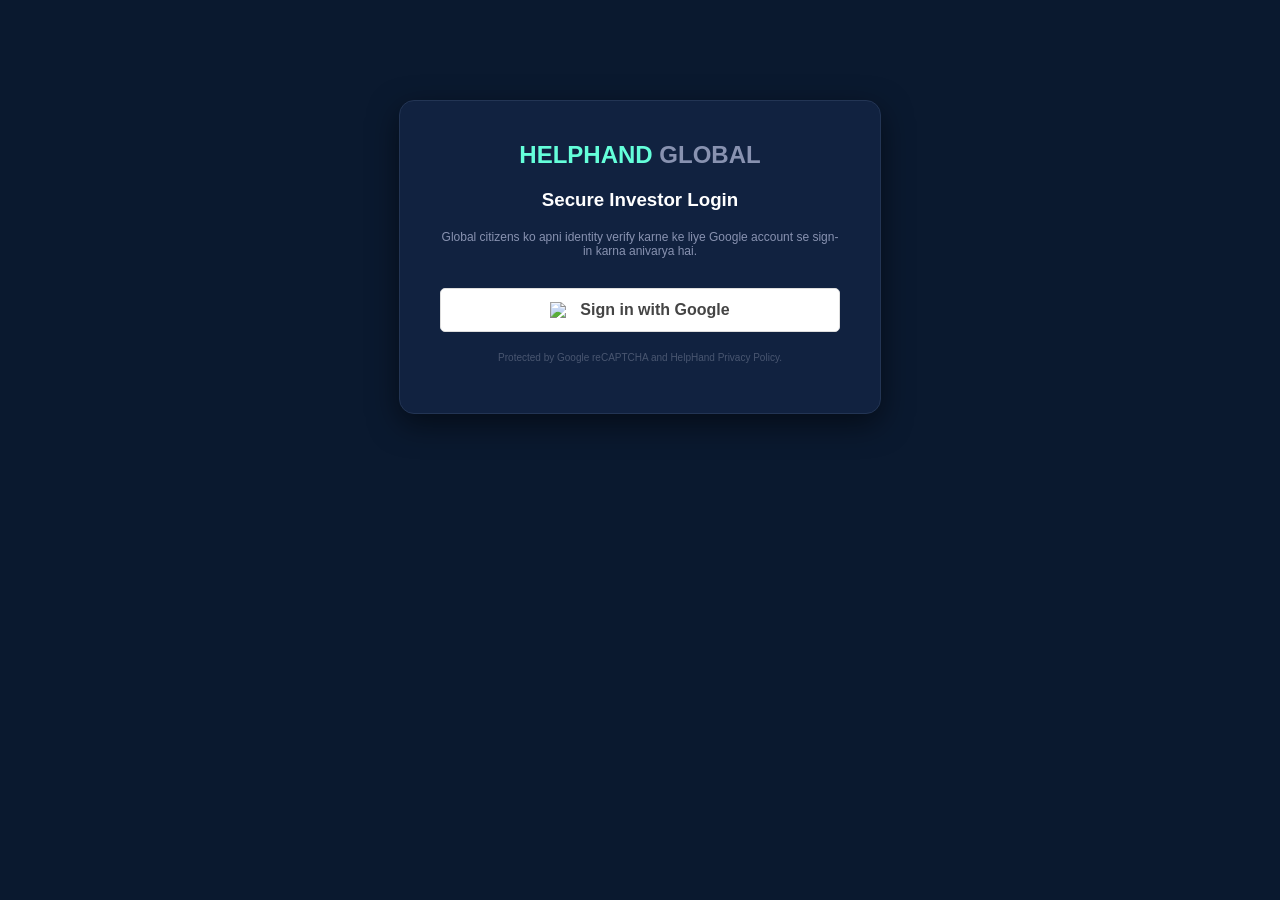
==== index.html @ bbfc0e0e "Add files via upload" ====
<!DOCTYPE html>
<html lang="en">
<head>
    <meta charset="UTF-8">
    <title>Login | HelpHand Global Portal</title>
    <link rel="stylesheet" href="style.css">
    <link rel="stylesheet" href="https://cdnjs.cloudflare.com/ajax/libs/font-awesome/6.0.0/css/all.min.css">
    <script src="https://www.gstatic.com/firebasejs/9.6.1/firebase-app-compat.js"></script>
    <script src="https://www.gstatic.com/firebasejs/9.6.1/firebase-auth-compat.js"></script>

    <style>
        .login-box { max-width: 400px; margin: 100px auto; background: #112240; padding: 40px; border-radius: 15px; text-align: center; border: 1px solid #233554; box-shadow: 0 10px 30px rgba(0,0,0,0.5); }
        .google-btn { background: white; color: #444; width: 100%; padding: 12px; border-radius: 5px; border: 1px solid #ddd; font-weight: bold; cursor: pointer; display: flex; align-items: center; justify-content: center; gap: 10px; font-size: 16px; transition: 0.3s; margin-top: 20px;}
        .google-btn:hover { background: #f1f1f1; box-shadow: 0 5px 15px rgba(0,0,0,0.2); }
        .logo { font-weight: bold; font-size: 24px; color: #64ffda; }
        .logo span { color: #8892b0; }
    </style>
</head>
<body>
    <div class="login-box">
        <div class="logo">HELPHAND <span>GLOBAL</span></div>
        <h3 style="color: white; margin-top: 20px;">Secure Investor Login</h3>
        <p style="font-size: 12px; color: #8892b0; margin-bottom: 30px;">Global citizens ko apni identity verify karne ke liye Google account se sign-in karna anivarya hai.</p>
        
        <button class="google-btn" id="loginBtn" onclick="googleLogin()">
            <img src="https://upload.wikimedia.org/wikipedia/commons/c/c1/Google_%22G%22_logo.svg" width="20">
            Sign in with Google
        </button>

        <p style="font-size: 10px; color: #495670; margin-top: 20px;">Protected by Google reCAPTCHA and HelpHand Privacy Policy.</p>
    </div>

    <script>
        // --- APNA FIREBASE CONFIG YAHAN DALO ---
        const firebaseConfig = {
            apiKey: "AIzaSy...", // Jo tune pehle bhejatha wahi yahan paste karna
            authDomain: "helphand-global.firebaseapp.com",
            projectId: "helphand-global",
            storageBucket: "helphand-global.appspot.com",
            messagingSenderId: "...",
            appId: "..."
        };
        
        firebase.initializeApp(firebaseConfig);
        const auth = firebase.auth();

        function googleLogin() {
            const btn = document.getElementById('loginBtn');
            btn.innerHTML = '<i class="fas fa-spinner fa-spin"></i> Connecting...';
            btn.disabled = true;

            const provider = new firebase.auth.GoogleAuthProvider();
            
            auth.signInWithPopup(provider)
                .then((result) => {
                    // Login Success!
                    console.log("User Logged In:", result.user.displayName);
                    window.location.href = 'home.html'; // User ko main page par bhej do
                })
                .catch((error) => {
                    console.error("Login Error:", error);
                    alert("Authentication failed! Please try again.");
                    btn.innerHTML = '<img src="https://upload.wikimedia.org/wikipedia/commons/c/c1/Google_%22G%22_logo.svg" width="20"> Sign in with Google';
                    btn.disabled = false;
                });
        }
    </script>
</body>
</html>
---- style.css ----
:root {
    --bg: #0a192f;
    --panel: #112240;
    --gold: #d4af37;
    --text-main: #ccd6f6;
    --text-dim: #8892b0;
    --white: #ffffff;
}

body {
    background: var(--bg);
    color: var(--text-main);
    font-family: 'Segoe UI', Tahoma, Geneva, Verdana, sans-serif;
    margin: 0;
    overflow-x: hidden;
}

/* Authority Bar */
.auth-bar {
    background: #020c1b;
    color: var(--gold);
    font-size: 11px;
    padding: 8px 20px;
    display: flex;
    justify-content: space-between;
    letter-spacing: 1px;
    text-transform: uppercase;
}

/* Header */
.main-header {
    display: flex;
    justify-content: space-between;
    align-items: center;
    padding: 20px 5%;
    background: var(--bg);
    border-bottom: 1px solid #233554;
}

.logo { font-size: 24px; font-weight: 800; color: var(--white); }
.logo span { color: var(--gold); }
nav a { color: var(--text-dim); text-decoration: none; margin-left: 20px; font-size: 13px; }

/* Hero Section */
.hero { padding: 80px 5%; text-align: center; background: radial-gradient(circle at center, #112240 0%, #0a192f 100%); }
h1 { font-size: 48px; line-height: 1.2; color: var(--white); margin-bottom: 20px; }
.gold-text { color: var(--gold); }
.hero p { max-width: 700px; margin: 0 auto 40px; color: var(--text-dim); line-height: 1.6; }

/* Stats */
.stats-grid { display: flex; justify-content: center; gap: 30px; margin-bottom: 50px; }
.stat-card { background: var(--panel); padding: 20px 40px; border-radius: 10px; border-bottom: 3px solid var(--gold); }
.stat-num { display: block; font-size: 32px; font-weight: bold; color: var(--white); }
.stat-label { color: var(--gold); font-size: 12px; text-transform: uppercase; }

/* Buttons */
.main-btn {
    background: var(--gold);
    color: #000;
    padding: 18px 40px;
    text-decoration: none;
    font-weight: bold;
    border-radius: 5px;
    display: inline-block;
    transition: 0.3s;
    box-shadow: 0 10px 20px rgba(212, 175, 55, 0.2);
}
.main-btn:hover { transform: translateY(-3px); box-shadow: 0 15px 30px rgba(212, 175, 55, 0.3); }

/* Footer */
.legal-footer { background: #020c1b; padding: 50px 5%; text-align: center; }
.footer-note h3 { color: var(--gold); font-size: 16px; margin-bottom: 15px; }
.footer-note p { font-size: 12px; color: #495670; line-height: 2; max-width: 900px; margin: 0 auto; }

/* Trust Pop-up */
.trust-popup {
    position: fixed;
    bottom: 20px;
    left: 20px;
    background: var(--panel);
    border-left: 4px solid var(--gold);
    padding: 15px 25px;
    border-radius: 5px;
    font-size: 13px;
    display: flex;
    align-items: center;
    gap: 12px;
    box-shadow: 0 10px 30px rgba(0,0,0,0.5);
    animation: slideIn 0.5s ease;
}
.trust-popup i { color: #2ebd85; font-size: 18px; }

@keyframes slideIn { from { transform: translateX(-100%); } to { transform: translateX(0); } }
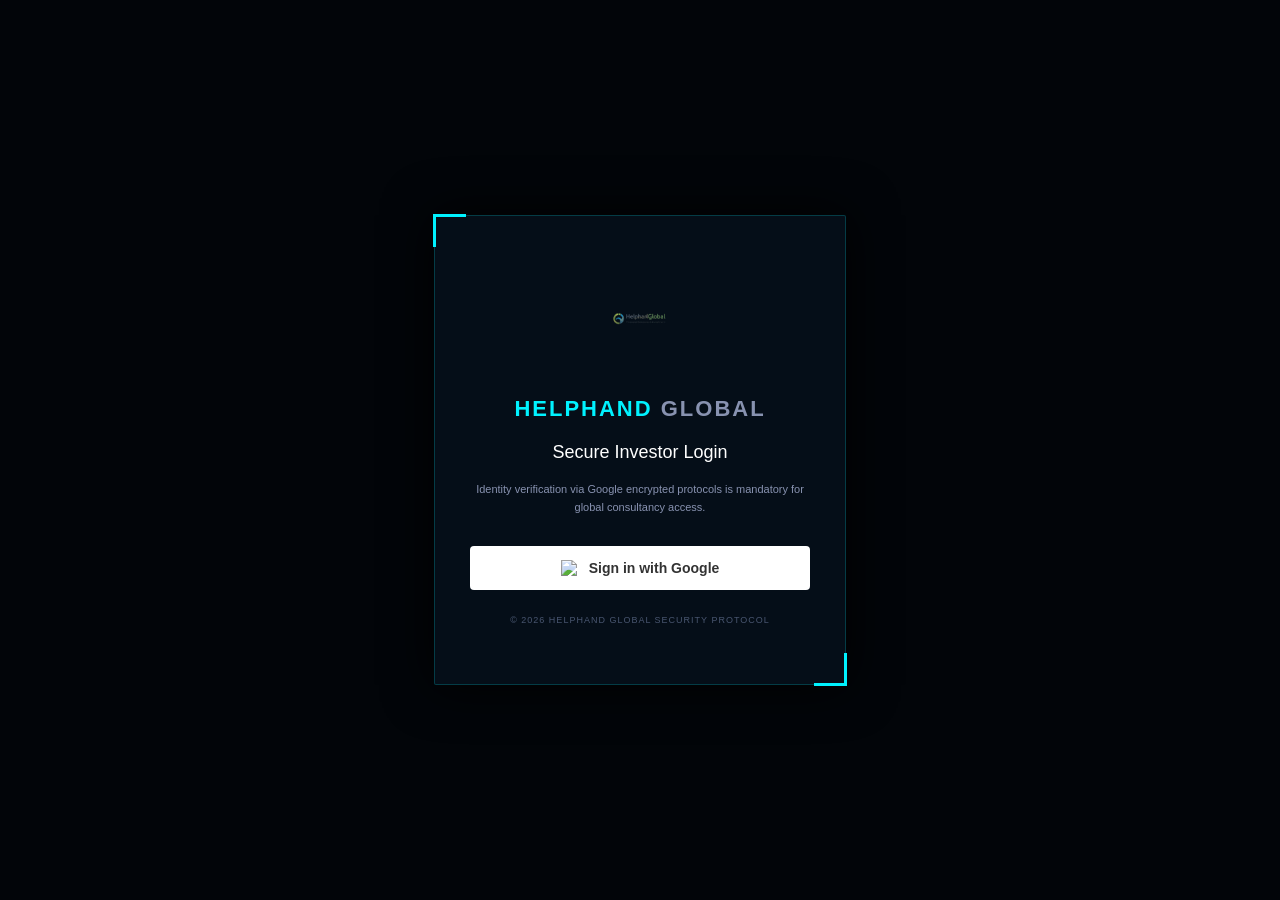
==== commit 905114f0: "Update index.html" ====
--- a/index.html
+++ b/index.html
@@ -2,43 +2,104 @@
 <html lang="en">
 <head>
     <meta charset="UTF-8">
-    <title>Login | HelpHand Global Portal</title>
-    <link rel="stylesheet" href="style.css">
+    <meta name="viewport" content="width=device-width, initial-scale=1.0, maximum-scale=1.0, user-scalable=no">
+    
+    <title>Helphand Global | Strategic Financial Solutions</title>
+    
+    <meta name="description" content="Secure portal for exclusive financial advisory and wealth management.">
+    <meta name="keywords" content="Helphand Global, Investment, Bonds, Financial Solutions">
+
+    <link rel="icon" type="image/png" href="my-logo.png">
+
     <link rel="stylesheet" href="https://cdnjs.cloudflare.com/ajax/libs/font-awesome/6.0.0/css/all.min.css">
     <script src="https://www.gstatic.com/firebasejs/9.6.1/firebase-app-compat.js"></script>
     <script src="https://www.gstatic.com/firebasejs/9.6.1/firebase-auth-compat.js"></script>
 
     <style>
-        .login-box { max-width: 400px; margin: 100px auto; background: #112240; padding: 40px; border-radius: 15px; text-align: center; border: 1px solid #233554; box-shadow: 0 10px 30px rgba(0,0,0,0.5); }
-        .google-btn { background: white; color: #444; width: 100%; padding: 12px; border-radius: 5px; border: 1px solid #ddd; font-weight: bold; cursor: pointer; display: flex; align-items: center; justify-content: center; gap: 10px; font-size: 16px; transition: 0.3s; margin-top: 20px;}
-        .google-btn:hover { background: #f1f1f1; box-shadow: 0 5px 15px rgba(0,0,0,0.2); }
-        .logo { font-weight: bold; font-size: 24px; color: #64ffda; }
+        :root {
+            --neon-blue: #00f2ff;
+            --dark-bg: #020509;
+            --panel-bg: rgba(6, 15, 25, 0.97);
+        }
+
+        body, html {
+            margin: 0; padding: 0; width: 100%; height: 100%;
+            overflow: hidden; background-color: var(--dark-bg);
+            font-family: 'Segoe UI', sans-serif;
+            display: flex; justify-content: center; align-items: center;
+            touch-action: none; /* Mobile scroll prevent karne ke liye animation par */
+        }
+
+        #network-canvas { position: absolute; top: 0; left: 0; z-index: 0; }
+
+        .login-box {
+            background: var(--panel-bg);
+            backdrop-filter: blur(25px);
+            padding: 50px 35px;
+            border-radius: 2px;
+            width: 340px;
+            z-index: 10;
+            border: 1px solid rgba(0, 242, 255, 0.2);
+            text-align: center;
+            box-shadow: 0 0 50px rgba(0, 0, 0, 1);
+            position: relative;
+        }
+
+        /* Robotic Corners */
+        .login-box::before, .login-box::after {
+            content: ''; position: absolute; width: 30px; height: 30px;
+            border-color: var(--neon-blue); border-style: solid;
+        }
+        .login-box::before { top: -2px; left: -2px; border-width: 3px 0 0 3px; }
+        .login-box::after { bottom: -2px; right: -2px; border-width: 0 3px 3px 0; }
+
+        .logo-img { width: 80px; margin-bottom: 20px; }
+        .logo { font-weight: bold; font-size: 22px; color: var(--neon-blue); letter-spacing: 2px; }
         .logo span { color: #8892b0; }
+
+        h3 { color: white; font-weight: 300; margin-top: 20px; font-size: 18px; }
+        .instruction { font-size: 11px; color: #8892b0; margin-bottom: 30px; line-height: 1.6; }
+
+        .google-btn {
+            background: white; color: #333; width: 100%; padding: 14px; 
+            border-radius: 4px; border: none; font-weight: bold; cursor: pointer; 
+            display: flex; align-items: center; justify-content: center; gap: 10px; 
+            font-size: 14px; transition: 0.3s;
+        }
+
+        .google-btn:hover { background: #f1f1f1; transform: translateY(-2px); }
+
+        .footer-note { font-size: 9px; color: #495670; margin-top: 25px; text-transform: uppercase; letter-spacing: 1px; }
     </style>
 </head>
 <body>
+
+    <canvas id="network-canvas"></canvas>
+
     <div class="login-box">
+        <img src="my-logo.png" class="logo-img" alt="HHG Logo">
         <div class="logo">HELPHAND <span>GLOBAL</span></div>
-        <h3 style="color: white; margin-top: 20px;">Secure Investor Login</h3>
-        <p style="font-size: 12px; color: #8892b0; margin-bottom: 30px;">Global citizens ko apni identity verify karne ke liye Google account se sign-in karna anivarya hai.</p>
+        <h3>Secure Investor Login</h3>
+        <p class="instruction">Identity verification via Google encrypted protocols is mandatory for global consultancy access.</p>
         
         <button class="google-btn" id="loginBtn" onclick="googleLogin()">
-            <img src="https://upload.wikimedia.org/wikipedia/commons/c/c1/Google_%22G%22_logo.svg" width="20">
+            <img src="https://upload.wikimedia.org/wikipedia/commons/c/c1/Google_%22G%22_logo.svg" width="18">
             Sign in with Google
         </button>
 
-        <p style="font-size: 10px; color: #495670; margin-top: 20px;">Protected by Google reCAPTCHA and HelpHand Privacy Policy.</p>
+        <p class="footer-note">© 2026 HelpHand Global Security Protocol</p>
     </div>
 
     <script>
-        // --- APNA FIREBASE CONFIG YAHAN DALO ---
+        // --- YOUR FIREBASE CONFIG ---
         const firebaseConfig = {
-            apiKey: "AIzaSy...", // Jo tune pehle bhejatha wahi yahan paste karna
-            authDomain: "helphand-global.firebaseapp.com",
-            projectId: "helphand-global",
-            storageBucket: "helphand-global.appspot.com",
-            messagingSenderId: "...",
-            appId: "..."
+            apiKey: "AIzaSyCxgc_NttnhW4weri20wnuC98xgMDHTD9k",
+            authDomain: "helphandglobal.firebaseapp.com",
+            projectId: "helphandglobal",
+            storageBucket: "helphandglobal.firebasestorage.app",
+            messagingSenderId: "286256403331",
+            appId: "1:286256403331:web:8f8eea05d8db9bba25dcb6",
+            measurementId: "G-STW69DB8VH"
         };
         
         firebase.initializeApp(firebaseConfig);
@@ -46,24 +107,101 @@
 
         function googleLogin() {
             const btn = document.getElementById('loginBtn');
-            btn.innerHTML = '<i class="fas fa-spinner fa-spin"></i> Connecting...';
+            btn.innerHTML = '<i class="fas fa-spinner fa-spin"></i> Initializing...';
             btn.disabled = true;
-
             const provider = new firebase.auth.GoogleAuthProvider();
-            
             auth.signInWithPopup(provider)
-                .then((result) => {
-                    // Login Success!
-                    console.log("User Logged In:", result.user.displayName);
-                    window.location.href = 'home.html'; // User ko main page par bhej do
-                })
+                .then((result) => { window.location.href = 'home.html'; })
                 .catch((error) => {
-                    console.error("Login Error:", error);
-                    alert("Authentication failed! Please try again.");
-                    btn.innerHTML = '<img src="https://upload.wikimedia.org/wikipedia/commons/c/c1/Google_%22G%22_logo.svg" width="20"> Sign in with Google';
+                    alert("Auth Failed ! please try again" )
+                    btn.innerHTML = 'Sign in with Google';
                     btn.disabled = false;
                 });
         }
+
+        // --- TOUCH & MOUSE INTERACTIVE ANIMATION ---
+        const canvas = document.getElementById('network-canvas');
+        const ctx = canvas.getContext('2d');
+        let particles = [];
+        let interaction = { x: null, y: null, radius: 120 };
+
+        canvas.width = window.innerWidth;
+        canvas.height = window.innerHeight;
+
+        // Mouse Events
+        window.addEventListener('mousemove', (e) => { interaction.x = e.x; interaction.y = e.y; });
+        // Touch Events (For Mobile Finger)
+        window.addEventListener('touchstart', (e) => { interaction.x = e.touches[0].clientX; interaction.y = e.touches[0].clientY; });
+        window.addEventListener('touchmove', (e) => { interaction.x = e.touches[0].clientX; interaction.y = e.touches[0].clientY; });
+        window.addEventListener('touchend', () => { interaction.x = null; interaction.y = null; });
+
+        class Particle {
+            constructor() {
+                this.x = Math.random() * canvas.width;
+                this.y = Math.random() * canvas.height;
+                this.dx = (Math.random() - 0.5) * 1.5;
+                this.dy = (Math.random() - 0.5) * 1.5;
+                this.size = 1.5;
+            }
+            update() {
+                if (this.x > canvas.width || this.x < 0) this.dx = -this.dx;
+                if (this.y > canvas.height || this.y < 0) this.dy = -this.dy;
+                
+                // Interact with Finger/Mouse
+                if (interaction.x != null) {
+                    let dx = interaction.x - this.x;
+                    let dy = interaction.y - this.y;
+                    let dist = Math.sqrt(dx*dx + dy*dy);
+                    if (dist < interaction.radius) {
+                        if (interaction.x < this.x) this.x += 4; else this.x -= 4;
+                        if (interaction.y < this.y) this.y += 4; else this.y -= 4;
+                    }
+                }
+
+                this.x += this.dx; this.y += this.dy;
+                ctx.beginPath();
+                ctx.arc(this.x, this.y, this.size, 0, Math.PI * 2);
+                ctx.fillStyle = 'rgba(0, 242, 255, 0.6)';
+                ctx.fill();
+            }
+        }
+
+        function init() {
+            particles = [];
+            let count = (canvas.width * canvas.height) / 9000;
+            for (let i = 0; i < count; i++) particles.push(new Particle());
+        }
+
+        function connect() {
+            for (let a = 0; a < particles.length; a++) {
+                for (let b = a; b < particles.length; b++) {
+                    let dist = ((particles[a].x - particles[b].x)**2) + ((particles[a].y - particles[b].y)**2);
+                    if (dist < 15000) {
+                        ctx.strokeStyle = `rgba(0, 242, 255, ${1 - dist/15000})`;
+                        ctx.lineWidth = 0.6;
+                        ctx.beginPath();
+                        ctx.moveTo(particles[a].x, particles[a].y);
+                        ctx.lineTo(particles[b].x, particles[b].y);
+                        ctx.stroke();
+                    }
+                }
+            }
+        }
+
+        function animate() {
+            ctx.clearRect(0, 0, canvas.width, canvas.height);
+            particles.forEach(p => p.update());
+            connect();
+            requestAnimationFrame(animate);
+        }
+
+        window.addEventListener('resize', () => {
+            canvas.width = window.innerWidth;
+            canvas.height = window.innerHeight;
+            init();
+        });
+
+        init(); animate();
     </script>
 </body>
-</html>+</html>
